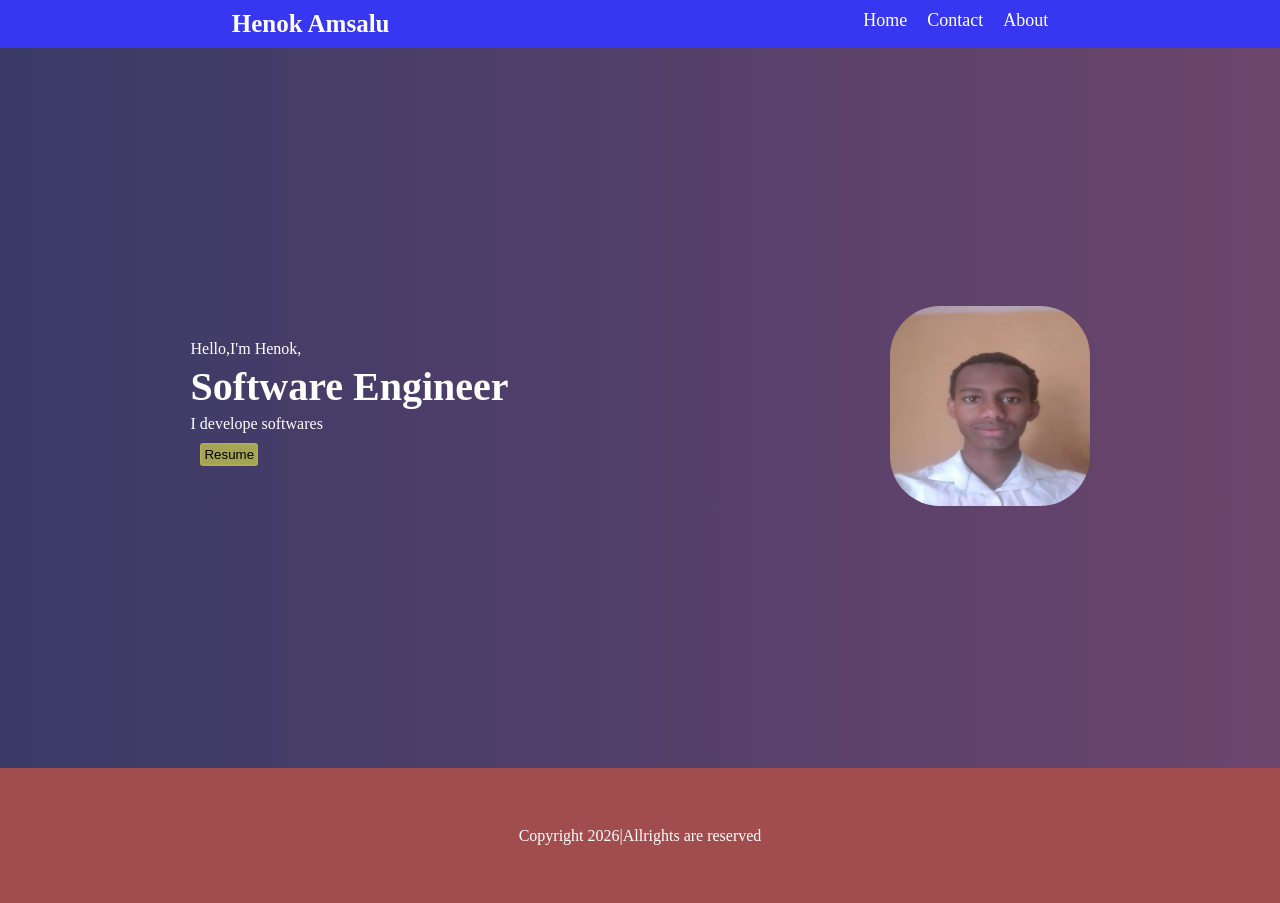
==== index.html @ 3aa2f86f "Add files via upload" ====
<!DOCTYPE html>
<html lang="en">

<head>
    <meta charset="UTF-8">
    <meta name="viewport" content="width=device-width, initial-scale=1.0">
    <title>henok's portfolio website</title>
    <link rel="stylesheet" href="index.css">
</head>

<body>
    <nav>
        <div class="name">Henok Amsalu</div>
        <div class="one">
            <ul>
                <li>Home</li>
                <li>Contact</li>
                <li>About</li>
            </ul>
        </div>
    </nav>
    <main>
        <section class="two">
            <div class="three">
                <div>
                    Hello,I'm Henok,
                </div>
                <div class="bold">Software Engineer</div>
                <p>I develope softwares</p>
                <button class="btn">Resume</button>
            </div>
            <div class="four"><img src="henok.jpg" alt="my picture"></div>
        </section>
    </main>
    <footer>
        Copyright 2026|Allrights are reserved
    </footer>
</body>

</html>
---- index.css ----
*{
    margin: 0px;
    padding: 0px;
}
nav{
    display: flex;
    justify-content: space-around;
    gap: 30px;
    background-color: rgb(55, 55, 242);
    padding: 10px;
}
.one ul{
    display: flex;
    justify-content: space-between;
    gap: 20px;
}
nav .one li{
    list-style: none;
    display: flex;
    font-size: 18px;
    color: white;
    align-items: center;
}
.name{
    font-size: 25px;
    color: white;
    font-weight: bolder;
}
.two{
    height: 80vh;
    background-image:linear-gradient(to right,rgb(58, 58, 103),rgb(108, 69, 108)); 
    display: flex;
    justify-content: space-around;
    align-items: center;
}
.bold{
    font-size: 40px;
    padding: 5px 0px;
    color: white;
    font-weight: bolder;
}
.btn{
    background-color: rgb(164, 164, 82);
    color: black;
    border: 2px solid rgb(173, 173, 84);
    border-radius: 3px;
    padding: 2px;
    margin: 10px;
} 
.four img{
    height: 200px;
    width: 200px;
    border-radius: 50px;
}
footer{
    display: flex;
    height: 15vh;
    justify-content: center;
    align-items: center;
    color: white;
    background-color: rgb(162, 77, 77);
}
div{
    color: white;
}
p{
    color: white;
}
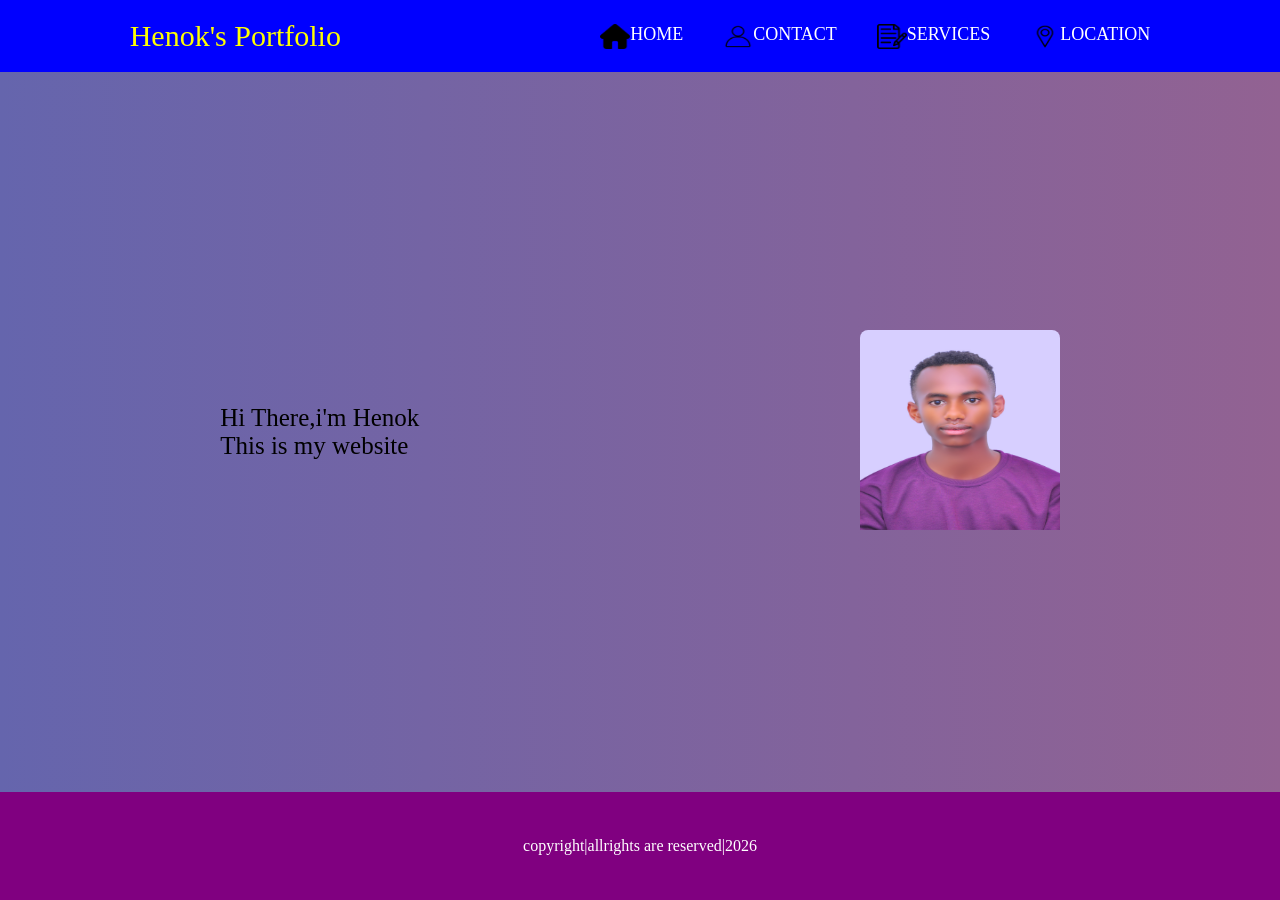
==== commit c30f8c9c: "Add files via upload" ====
--- a/index.html
+++ b/index.html
@@ -1,40 +1,36 @@
 <!DOCTYPE html>
 <html lang="en">
-
 <head>
     <meta charset="UTF-8">
     <meta name="viewport" content="width=device-width, initial-scale=1.0">
-    <title>henok's portfolio website</title>
-    <link rel="stylesheet" href="index.css">
+    <title>portfolio</title>
+    <link rel="stylesheet" href="style.css">
 </head>
-
 <body>
     <nav>
-        <div class="name">Henok Amsalu</div>
-        <div class="one">
+        <div class="title">Henok's Portfolio</div>
+        <div class="container">
             <ul>
-                <li>Home</li>
-                <li>Contact</li>
-                <li>About</li>
+                <li><img src="home (1).png" alt=""><a href="home.html">HOME</a></li>
+                <li><img src="contact.png" alt=""><a href="">CONTACT</a></li>
+                <li><img src="notes.png" alt=""><a href="">SERVICES</a></li>
+                <li><img src="pin-location.png" alt=""><a href="">LOCATION</a></li>
             </ul>
         </div>
     </nav>
     <main>
-        <section class="two">
-            <div class="three">
-                <div>
-                    Hello,I'm Henok,
-                </div>
-                <div class="bold">Software Engineer</div>
-                <p>I develope softwares</p>
-                <button class="btn">Resume</button>
+        <section>
+            <div class="left">
+                <div>Hi There,i'm Henok</div>
+                <div>This is my website</div>
             </div>
-            <div class="four"><img src="henok.jpg" alt="my picture"></div>
+            <div class="right">
+                <img src="henok.JPG" alt="">
+            </div>
         </section>
     </main>
     <footer>
-        Copyright 2026|Allrights are reserved
+        copyright|allrights are reserved|2026
     </footer>
 </body>
-
 </html>
--- a/style.css
+++ b/style.css
@@ -0,0 +1,57 @@
+*{
+   margin: 0;
+   padding: 0;
+}
+nav{
+    display: flex;
+    justify-content: space-around;
+    align-items: center;
+    background-color: blue;
+    height: 8vh;
+}
+.container ul{
+    display: flex;
+    justify-content: space-evenly;
+    gap: 40px;
+}
+.container ul li{
+    display: flex;
+    list-style: none;
+    font-size: 18px;
+    color: white;
+}
+.container ul img{
+    width: 30px;
+    height: 25px;
+}
+.title{
+    font-size: 30px;
+    color: yellow;
+}
+section{
+    height: 80vh;
+    background-image: linear-gradient(to right,rgb(101, 101, 173),rgb(146, 98, 146));
+    display: flex;
+    justify-content: space-around;
+    align-items: center;
+}
+.left div{
+    font-size: 25px;
+}
+footer{
+    height: 12vh;
+    background-color: purple;
+    color: white;
+    display: flex;
+    justify-content: center;
+    align-items: center;
+}
+.right img{
+    height: 200px;
+    width: 200px;
+    border-radius: 8px 8px 0 0;
+}
+.container ul li a{
+    color: white;
+    text-decoration: none;
+}
